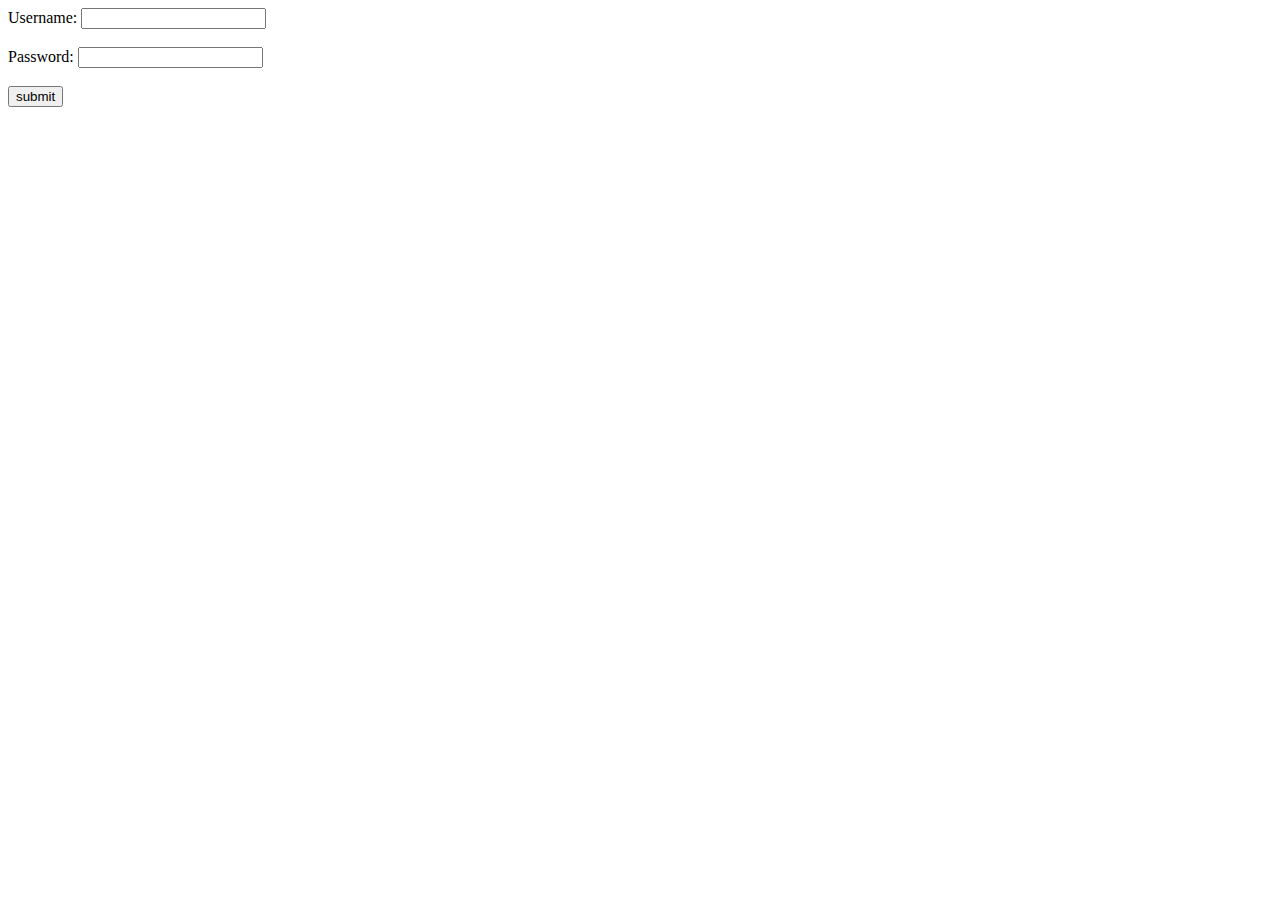
==== form.html @ 5cf9fed0 "nuevos archivos" ====
<!DOCTYPE html>
<html lang="en">

<head>
    <meta charset="UTF-8">
    <meta name="viewport" content="width=device-width, initial-scale=1.0">
    <title>Form in HTML</title>
</head>

<body>
    <form action="nothing.php" method="post">
        <label for="username">Username:</label>
        <input type="text" name="username" id="username">
        <br><br>
        <label for="pwd">Password:</label>
        <input type="password" name="pwd" id="pwd">
        <br><br>
        <input type="submit" value="submit">
    </form>
</body>

</html>
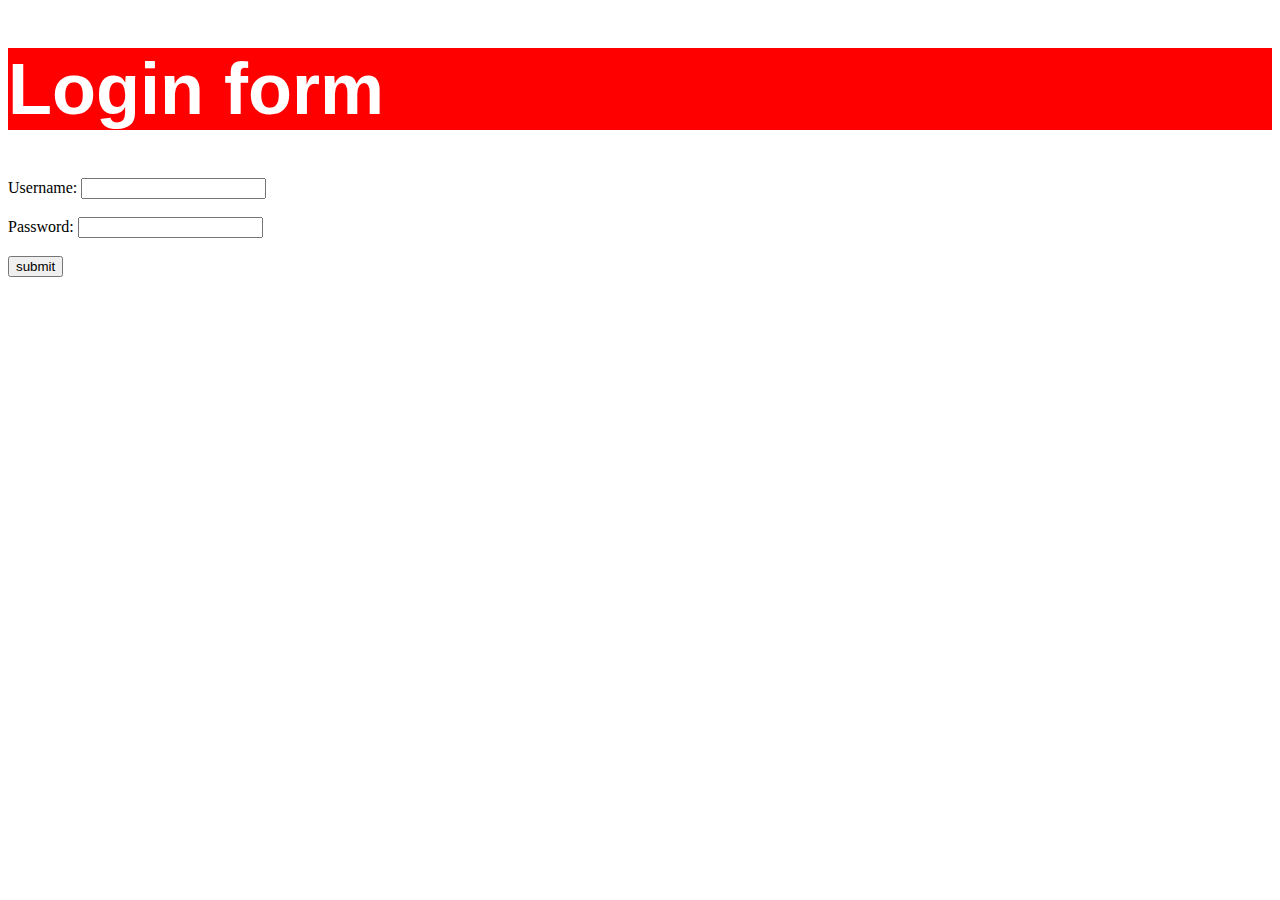
==== commit 715b7c1e: "mas cambios" ====
--- a/form.html
+++ b/form.html
@@ -8,6 +8,7 @@
 </head>
 
 <body>
+    <h1 style="background-color: red;color: white;font-family: Arial, Helvetica, sans-serif;font-size: 72px;">Login form</h1>
     <form action="nothing.php" method="post">
         <label for="username">Username:</label>
         <input type="text" name="username" id="username">
